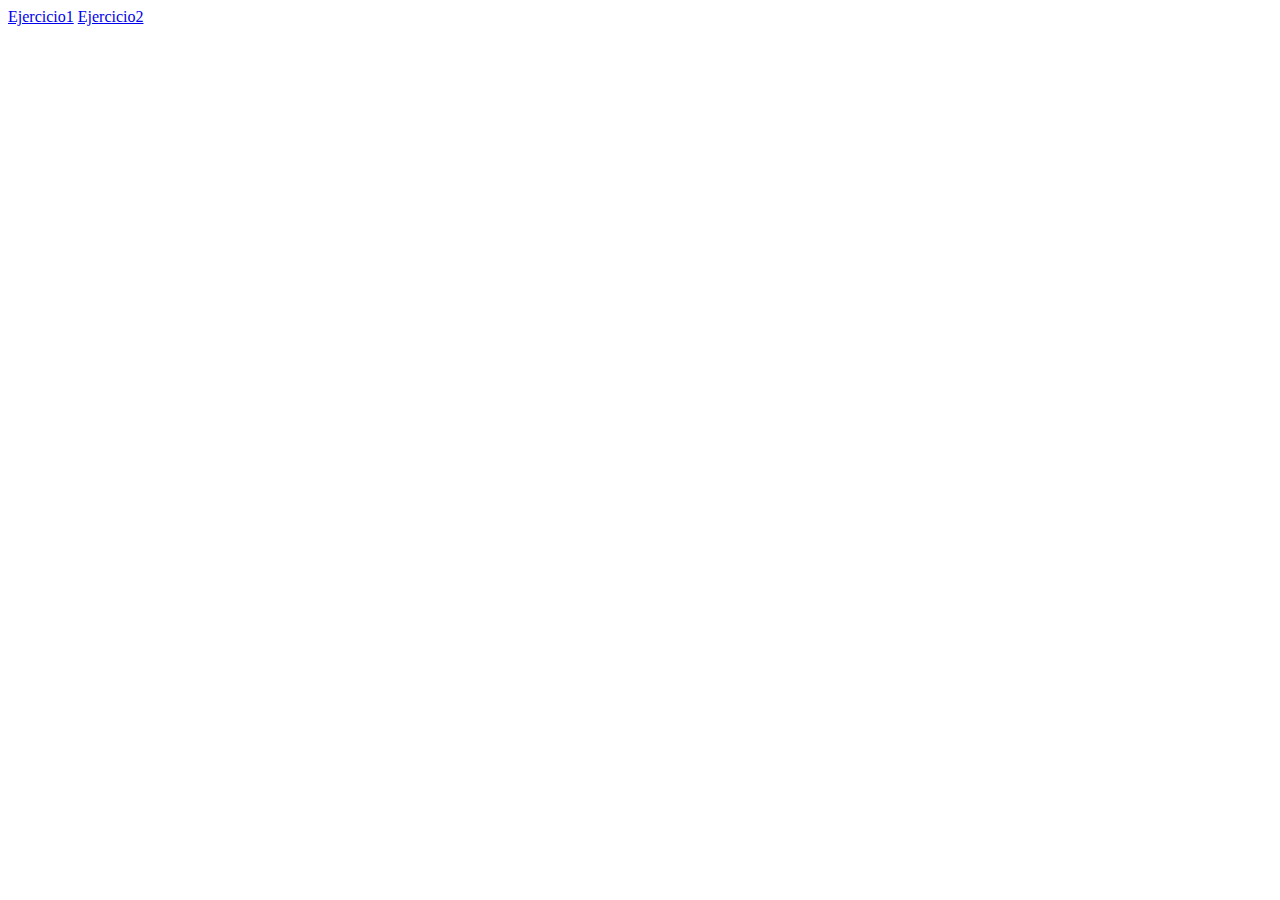
==== index.html @ 13863e9d "Se agnade enlace a index.html y a mis tareas" ====
<!DOCTYPE html>
<html lang="en">
<head>
  <meta charset="UTF-8">
  <meta name="viewport" content="width=device-width, initial-scale=1.0">
  <title>Ejercicios lenguaje de marcas</title>
</head>
<body>
  <a href="Ejercicios Dani/ejercicio1.hmtl">Ejercicio1</a>  
  <a href="Ejercicios Dani/ejercicio2.hmtl">Ejercicio2</a>  
</body>
</html>
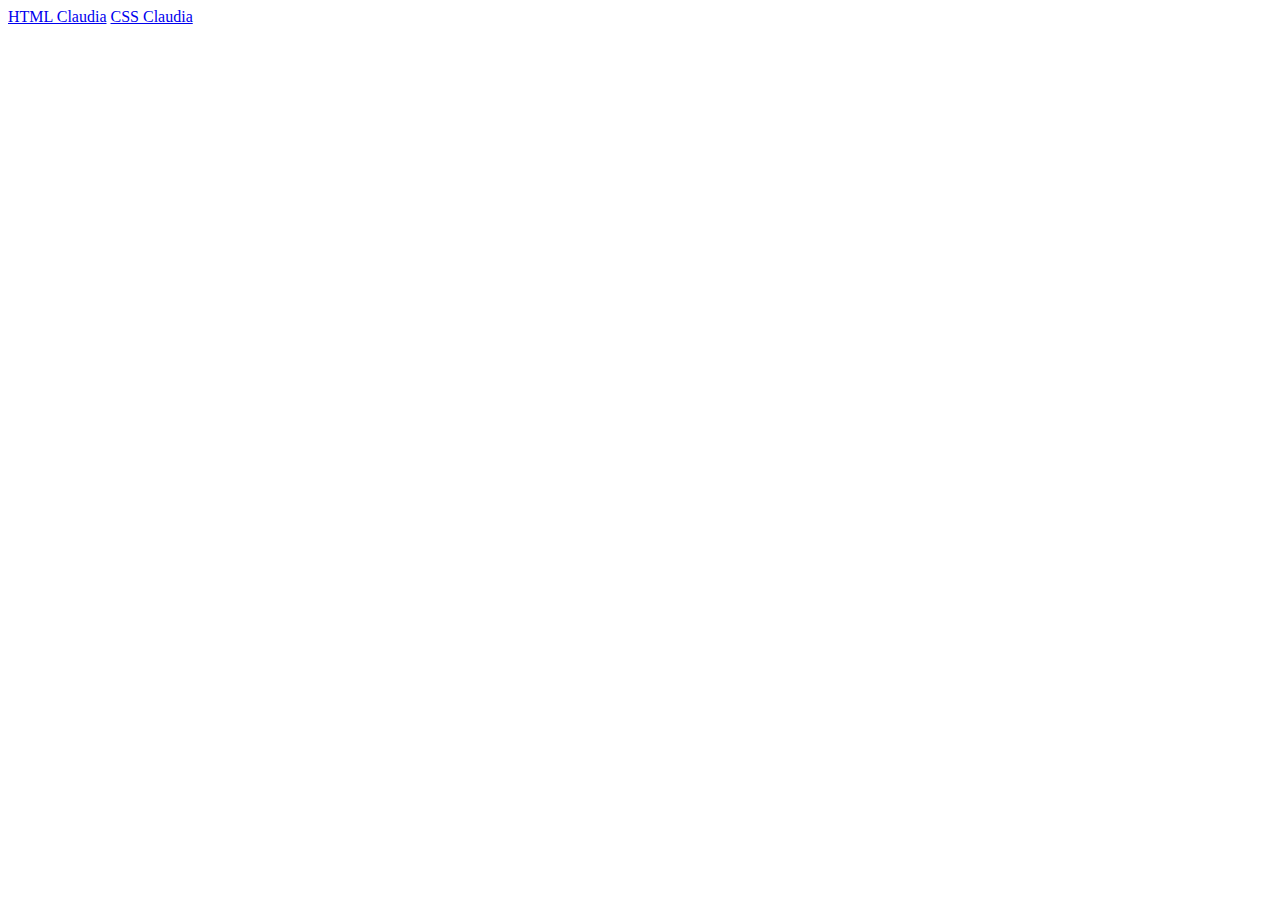
==== commit faaf596b: "Subiendo archivos Claudia" ====
--- a/index.html
+++ b/index.html
@@ -3,10 +3,12 @@
 <head>
   <meta charset="UTF-8">
   <meta name="viewport" content="width=device-width, initial-scale=1.0">
-  <title>Ejercicios lenguaje de marcas</title>
+  <title>Ejercicios de Lenguaje de marcas</title>
 </head>
 <body>
-  <a href="Ejercicios Dani/ejercicio1.hmtl">Ejercicio1</a>  
-  <a href="Ejercicios Dani/ejercicio2.hmtl">Ejercicio2</a>  
+  <nav>
+    <a href="Ejercicios Claudia/ej4-flexbox.html">HTML Claudia</a>
+    <a href="Ejercicios Claudia/estilos.css">CSS Claudia</a>
+  </nav>
 </body>
 </html>